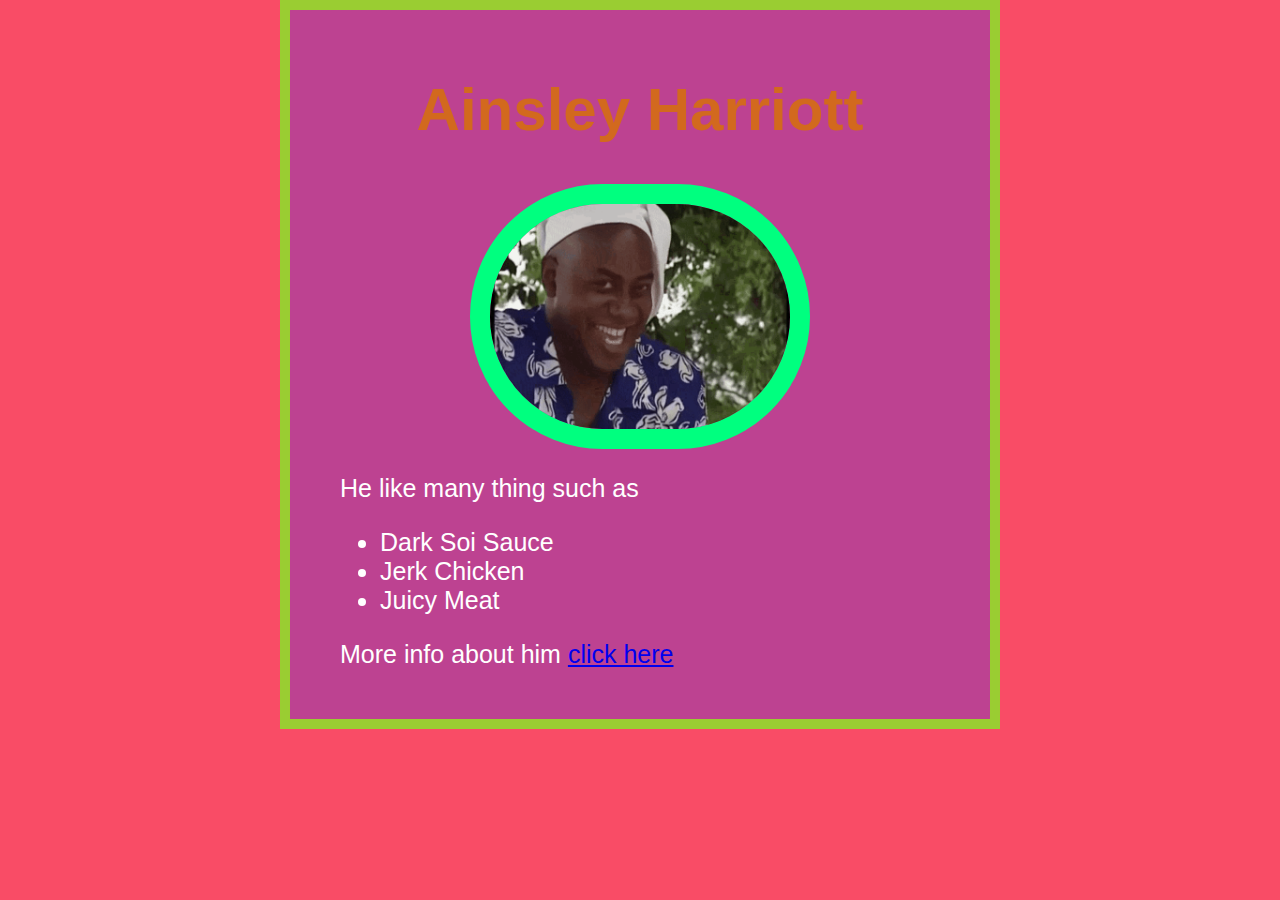
==== index.html @ 8a15aa8d "1#First commit" ====
<!DOCTYPE html>
<html lang="en">
<head>
    <meta charset="UTF-8">
    <title>Kant's ex page</title>
    <link href="styles/MystyleEx3.css" rel="stylesheet" type="text/css">
</head>
<body>
    <h1>Ainsley Harriott</h1>
    <img src="images/ainsley_boi.gif" width="50%"
    height="50%" alt="My test img">
    <p>He like many thing such as </p>

    <ul>
        <li>Dark Soi Sauce</li>
        <li>Jerk Chicken</li>
        <li>Juicy Meat</li>
    </ul>

    <p>More info about him 
        <a href="https://en.wikipedia.org/wiki/Ainsley_Harriott">click here</a>
    </p>
    
    <script src="scripts/main.js"></script>
</body>
</html>
---- styles/MystyleEx3.css ----
html {
    font-size: 10px;
    font-family: 'Kanit', sans-serif;
    background-color: #F94C66;
}

body {
    width: 600px;
    margin: 0 auto;
    background-color: #BD4291;
    padding: 25px 50px 25px;
    border: 10px solid yellowgreen;
    color: white;
}

h1 {
    font-size: 60px;
    text-align: center;
    color: chocolate;
}

p, li {
    font-size: 25px;
}

img {
    display: block;
    margin-left: auto;
    margin-right: auto;
    width: 50%;
    border: 20px solid springgreen; 
    border-radius: 600px;
}
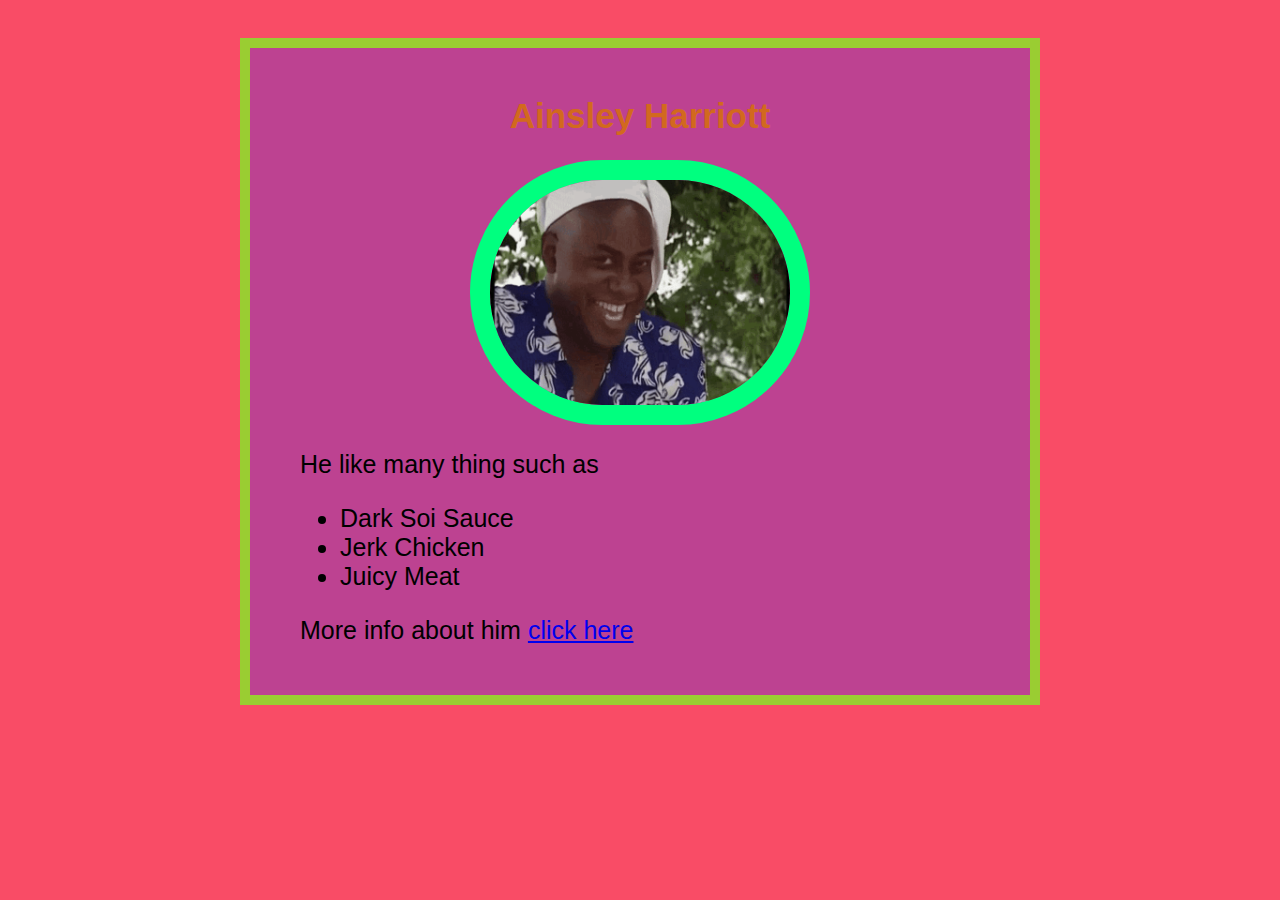
==== commit ab07904c: "3# Update index.html for mobile responsive" ====
--- a/index.html
+++ b/index.html
@@ -4,23 +4,25 @@
     <meta charset="UTF-8">
     <title>Kant's ex page</title>
     <link href="styles/MystyleEx3.css" rel="stylesheet" type="text/css">
+    <meta name="viewport" content="width=device-width, initial-scale=1.0">
 </head>
 <body>
-    <h1>Ainsley Harriott</h1>
-    <img src="images/ainsley_boi.gif" width="50%"
-    height="50%" alt="My test img">
-    <p>He like many thing such as </p>
-
-    <ul>
-        <li>Dark Soi Sauce</li>
-        <li>Jerk Chicken</li>
-        <li>Juicy Meat</li>
-    </ul>
-
-    <p>More info about him 
-        <a href="https://en.wikipedia.org/wiki/Ainsley_Harriott">click here</a>
-    </p>
+    <div id="contentframe">
+        <h1>Ainsley Harriott</h1>
+        <img src="images/ainsley_boi.gif" width="50%" height="50%" alt="My test img">
+        <p>He like many thing such as </p>
+        
+        <ul>
+            <li>Dark Soi Sauce</li>
+            <li>Jerk Chicken</li>
+            <li>Juicy Meat</li>
+        </ul>
+        
+        <p>More info about him
+            <a href="https://en.wikipedia.org/wiki/Ainsley_Harriott">click here</a>
+        </p>
     
+    </div>
     <script src="scripts/main.js"></script>
 </body>
 </html>
--- a/styles/MystyleEx3.css
+++ b/styles/MystyleEx3.css
@@ -2,26 +2,36 @@
     font-size: 10px;
     font-family: 'Kanit', sans-serif;
     background-color: #F94C66;
+    
 }
 
 body {
-    width: 600px;
-    margin: 0 auto;
+
+    display: flex;
+    justify-content: center;
+    align-content: stretch;
+    align-items: flex-end;
+}
+
+#contentframe {
+
+    max-width: fit-content;
+    margin: 30px auto;
     background-color: #BD4291;
     padding: 25px 50px 25px;
     border: 10px solid yellowgreen;
     color: white;
+    margin-left: 10%;
+    margin-right: 10%;
+    
 }
 
 h1 {
-    font-size: 60px;
+    font-size: 35px;
     text-align: center;
     color: chocolate;
 }
 
-p, li {
-    font-size: 25px;
-}
 
 img {
     display: block;
@@ -30,4 +40,39 @@
     width: 50%;
     border: 20px solid springgreen; 
     border-radius: 600px;
-}+}
+
+* {
+    box-sizing: border-box;
+}
+
+@media (orientation: landscape) and (max-width: 2040px) {
+    p, li {
+        color: black;
+        font-size: 25px;
+        line-height: auto;
+        letter-spacing: auto;
+    }
+
+    img {
+        max-width: fit-content;
+        height: fit-content;
+        object-fit: contain;
+    }
+}
+
+@media (orientation: Portrait) and (min-width: 2040px) {
+    p, li {
+        color: white;
+        font-size: 15px;
+        line-height: auto;
+        letter-spacing: auto;
+    }
+
+    img {
+        max-width: fit-content;
+        height: fit-content;
+        object-fit: contain;
+    }
+}
+
